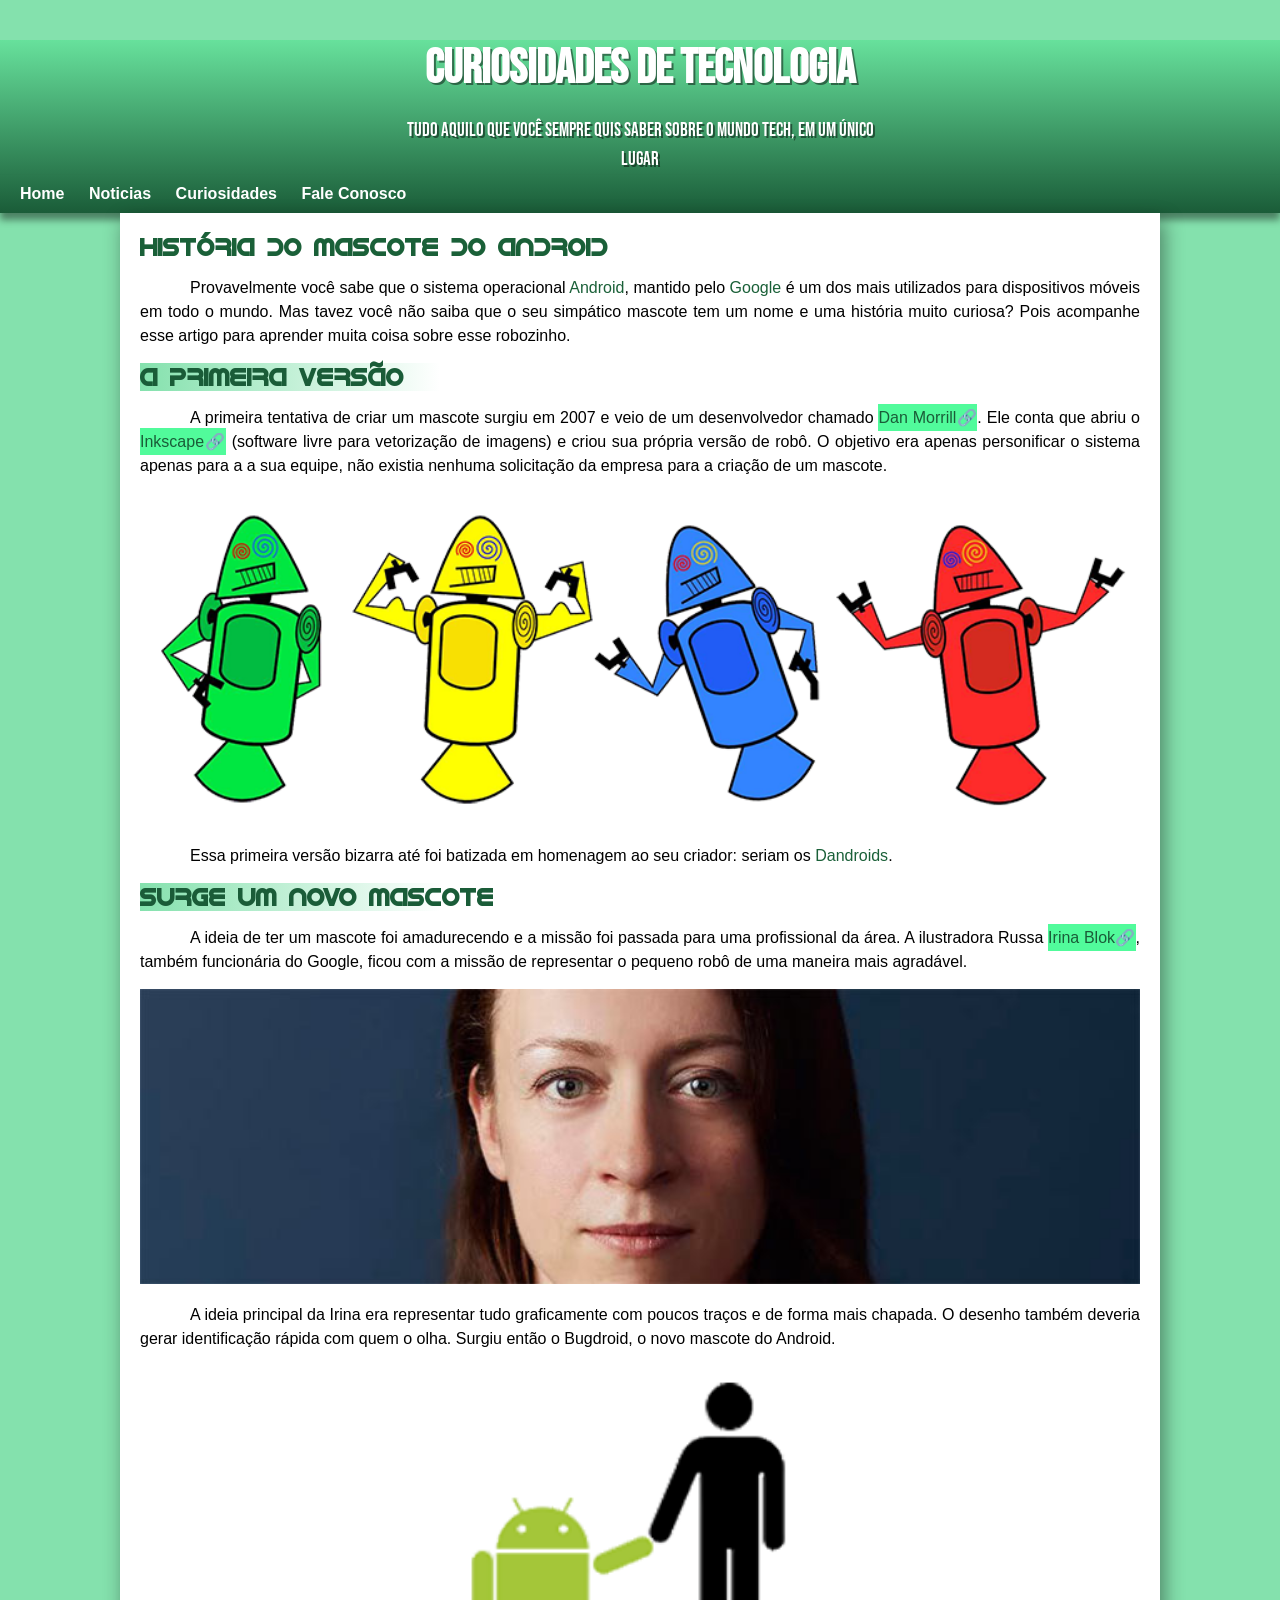
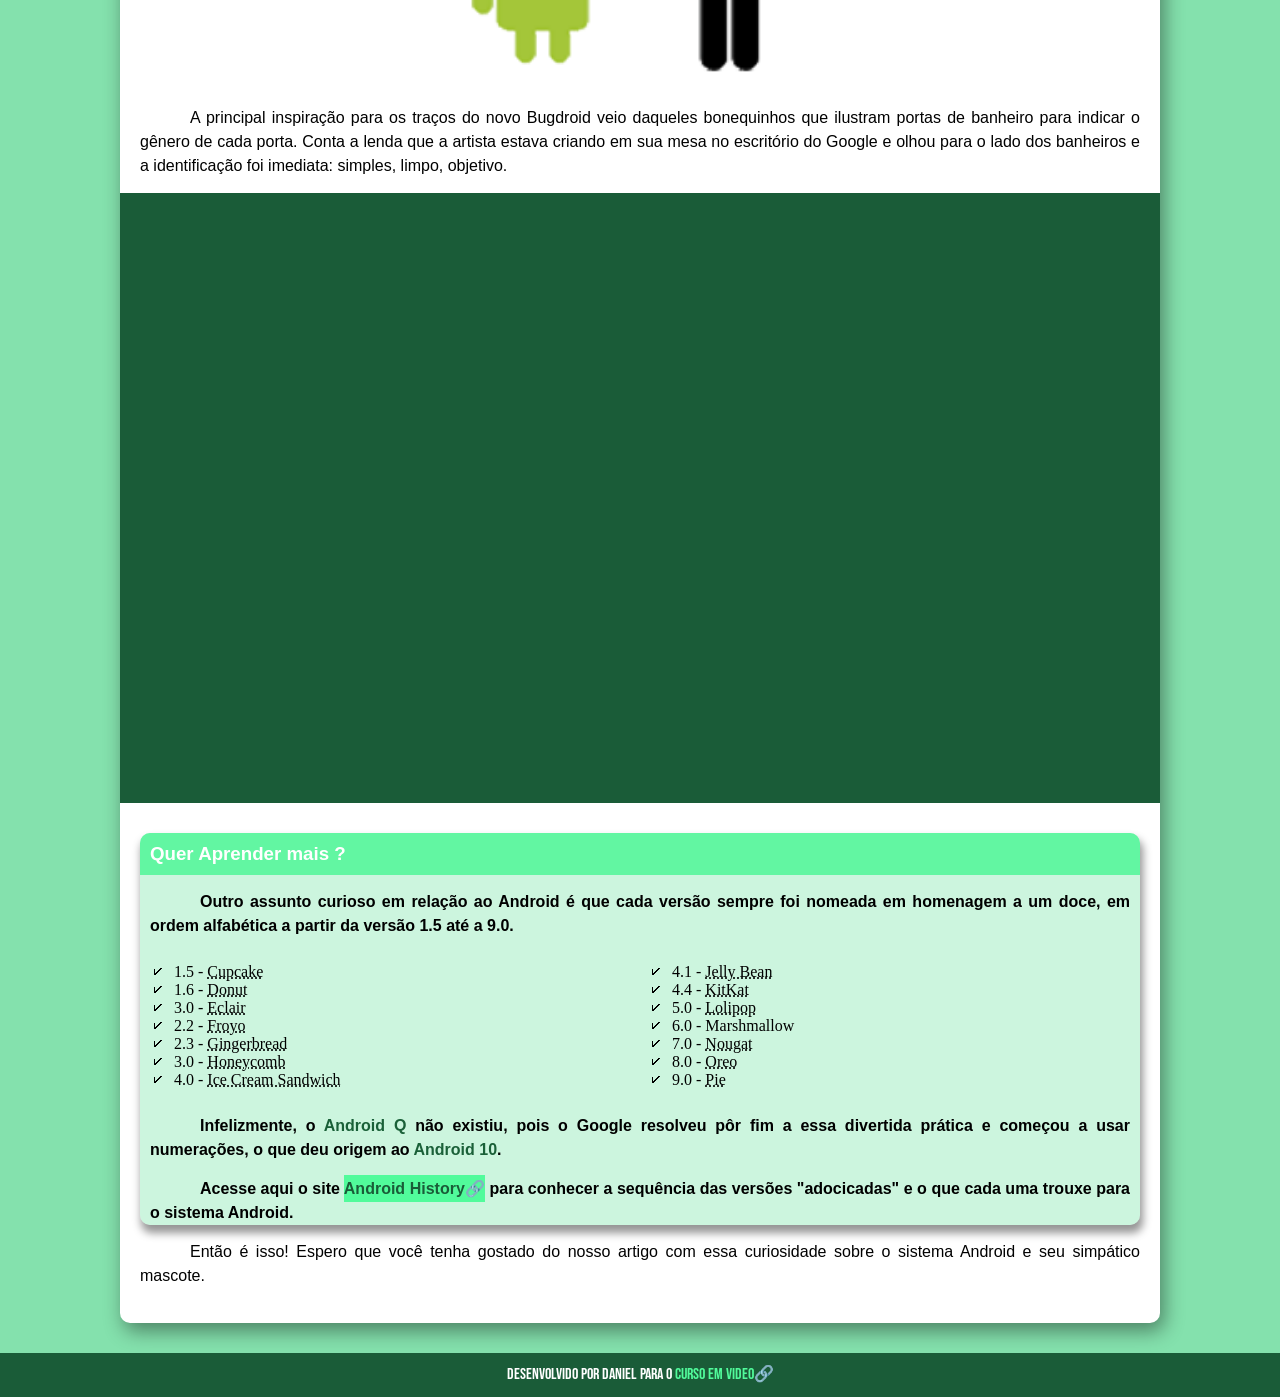
==== index.html @ 3578dc82 "Projeto android" ====
<!DOCTYPE html>
<html lang="pt-br">
<head>
    <meta charset="UTF-8">
    <meta name="viewport" content="width=device-width, initial-scale=1.0">
    <title>Desafio 10</title>
    <link rel="shortcut icon" href="Arquivos/pacote-projeto-d010/imagens/favicon.ico" type="image/x-icon">
    <link rel="stylesheet" href="style.css">
</head>
<body>
    <header>
        <h1>Curiosidades de Tecnologia</h1>
        <p>Tudo aquilo que você sempre quis saber sobre o mundo Tech, em um único lugar</p>
        <nav>
            <a href="#">Home</a>
            <a href="#">Noticias</a>
            <a href="#">Curiosidades</a>
            <a href="#">Fale Conosco</a>
        </nav>
    </header>
    <main>
        
        <article>
            <h1 id="Android-title">História do Mascote do Android</h1>

            <p>Provavelmente você sabe que o sistema operacional <span id="palavras">Android</span>, mantido pelo <span id="palavras">Google</span> é um dos mais utilizados para dispositivos móveis em todo o mundo. Mas tavez você não saiba que o seu simpático mascote tem um nome e uma história muito curiosa? Pois acompanhe esse artigo para aprender muita coisa sobre esse robozinho.
            </p>

            <h2>A primeira versão</h2>
            <p>
                A primeira tentativa de criar um mascote surgiu em 2007 e veio de um desenvolvedor chamado <a 
                class="externo"
                href="https://androidcommunity.com/dan-morrill-shows-us-the-android-mascot-that-almost-was-20130103/" target="_blank">Dan Morrill</a>. Ele conta que abriu o <a href="https://inkscape.org/pt-br/" target="_blank"class="externo">Inkscape</a> (software livre para vetorização de imagens) e criou sua própria versão de robô. O objetivo era apenas personificar o sistema apenas para a a sua equipe, não existia nenhuma solicitação da empresa para a criação de um mascote.
            </p>
            <picture>
        
                <source media="(max-width: 800px )" srcset="Arquivos/pacote-projeto-d010/imagens/dan-droids-pq.png" type="image/png">
                    
                <img src="Arquivos/pacote-projeto-d010/imagens/dan-droids.png" alt="foto grande">
            </picture>
            <p>
                Essa primeira versão bizarra até foi batizada em homenagem ao seu criador: seriam os <span id="palavras">Dandroids</span>.
            </p>
            <h2>
                Surge um novo mascote
            </h2>
            <p>A ideia de ter um mascote foi amadurecendo e a missão foi passada para uma profissional da área. A ilustradora Russa <a class="externo" href="https://en.wikipedia.org/wiki/Irina_Blok" target="_blank">Irina Blok</a>, também funcionária do Google, ficou com a missão de representar o pequeno robô de uma maneira mais agradável.</p>
            <picture>
                <source media="(max-width:800px )" srcset="Arquivos/pacote-projeto-d010/imagens/irina-blok-pq.jpg" type="image/jpg">
                <img src="Arquivos/pacote-projeto-d010/imagens/irina-blok.jpg" alt="irina-blok-pq">
                    
                    
            </picture>
            <p>
                A ideia principal da Irina era representar tudo graficamente com poucos traços e de forma mais chapada. O desenho também deveria gerar identificação rápida com quem o olha. Surgiu então o Bugdroid, o novo mascote do Android.

            </p>
            <img src="Arquivos/pacote-projeto-d010/imagens/bugdroid.png" alt="Bugdroid">
            <p>
                A principal inspiração para os traços do novo Bugdroid veio daqueles bonequinhos que ilustram portas de banheiro para indicar o gênero de cada porta. Conta a lenda que a artista estava criando em sua mesa no escritório do Google e olhou para o lado dos banheiros e a identificação foi imediata: simples, limpo, objetivo.
            </p>
            
                

            
            
                
            <div class="video"><iframe width="560" height="315" src="https://www.youtube.com/embed/l2UDgpLz20M?si=p-rkDI2BUqe7GV4a" title="YouTube video player" frameborder="0" allow="accelerometer; autoplay; clipboard-write; encrypted-media; gyroscope; picture-in-picture; web-share" referrerpolicy="strict-origin-when-cross-origin" allowfullscreen></iframe></div></div>
                
            
            
                
                
                
                        
                                       
                   
                     
                   
                        
            
              
        </article>
        <aside>
            <h3>Quer Aprender mais ?</h3>
                <p>Outro assunto curioso em relação ao Android é que cada versão sempre foi nomeada em homenagem a um doce, em ordem alfabética a partir da versão 1.5 até a 9.0.</p>
                    
                        
                <ul id="lista-1">
                    <li>1.5 - <abbr title="Bolinho">Cupcake</abbr></li>
                    <li>1.6 - <abbr title="Rosquinha">Donut</abbr></li>
                    <li>3.0 - <abbr title="Bomba de chocolate|">Eclair</abbr></li>
                    <li>2.2 - <abbr title="Yorgute Gelado">Froyo</abbr></li>
                    <li>2.3 - <abbr title="Biscoito de Gengibre">Gingerbread</abbr></li>
                    <li>3.0 - <abbr title="Favos de Mel">Honeycomb</abbr></li>
                    <li>4.0 - <abbr title="Sanduiche de sorvete">Ice Cream Sandwich</abbr></li>
                    <li>4.1 - <abbr title="Jujubas">Jelly Bean</abbr></li>
                    <li>4.4 - <abbr title="Chocolate">KitKat</abbr></li>
                    <li>5.0 - <abbr title="Pirulito">Lolipop</abbr></li>
                    <li>6.0 - Marshmallow</li>
                    <li>7.0 - <abbr title="Torrone">Nougat</abbr></li>
                    <li>8.0 - <abbr title="Bolacha">Oreo</abbr></li>
                    <li>9.0 - <abbr title="Torta">Pie</abbr></li>
                </ul>
                <p>Infelizmente, o <span id="palavras">Android Q</span> não existiu, pois o Google resolveu pôr fim a essa divertida prática e começou a usar numerações, o que deu origem ao <span id="palavras">Android 10</span>.</p>
                <p>Acesse aqui o site <a class="externo"href="https://www.android.com/intl/pt-BR_br/history/">Android History</a> para conhecer a sequência das versões "adocicadas" e o que cada uma trouxe para o sistema Android.</p>
        </aside>
        <article>
            <p>Então é isso! Espero que você tenha gostado do nosso artigo com essa curiosidade sobre o sistema Android e seu simpático mascote.</p>
        </article>
    </main>

    <footer>
        <p>Desenvolvido por Daniel para o <a class="externo" href="https://www.cursoemvideo.com/curso/curso-html5-e-css3-modulo-2-de-5-40-horas/aulas/modulo-2-2/modulos/capitulo-17-aula-10-melhorando-o-formato-do-conteudo/">Curso em video</a></p>
    </footer>
    
</body>
</html>
---- style.css ----
@charset "UTF-8";
@font-face{
    font-family: 'Android' ;
    src: url('Arquivos/pacote-projeto-d010/fontes/idroid.otf') format('opentype');
    font-weight: normal;
    font-style: normal;
}
@font-face{
    font-family: 'Bebas' ;
    src: url('Arquivos/pacote-projeto-d010/fontes/BebasNeue-Regular.ttf') format('truetype');
    font-weight: normal;
    font-style: normal;
}
/*
    #84E1AD 
    #3AD07C
    #1A6038
    #1A5C38
*/





:root{
    --font-destaque: Bebas, sans-serif;
}


*{
    margin: 0px;
    padding: 0px;
}
p{
    line-height: 1.5em;
    margin: 15px 0px;
}
body{
    background-color: #84E1AD;
}
header{
    min-height: 150px;
    background-image: linear-gradient(to bottom, #67e19c,#1A5C38);
}
header >h1,p{
    text-align: center;
    font-family: Bebas, sans-serif;
    color: white;
}
header p {
    text-shadow: 2px 2px rgba(0, 0, 0, 0.462);
    font-size: 1.2em;
    max-width: 500px;
    margin: auto;

}
header > h1{
    text-shadow: 2px 2px rgba(0, 0, 0, 0.462);
    font-size: 3em;
    margin-top: 40px;
    margin-bottom: 20px;
    
}

nav{
    box-shadow: 0px 7px 7px rgba(0, 0, 0, 0.426);
    text-align: left;
    padding: 10px;
    font-family: Arial, Helvetica, sans-serif;
}
header > nav > a{
    color: white;
    text-decoration: none;
    padding: 10px;
    font-weight: bold;
    margin: auto;
    border-radius: 5px;
    transition-duration: 0.5s ;
}

a:hover{
    background-color: #84E1AD;
}
article > p{
    text-indent: 50px;
    color: black;
    font-family: Arial, Helvetica, sans-serif;
    text-align: justify;
    margin: 15px 0px;
}

article > h1#Android-title{
    font-family: Android, sans-serif;
    color: #1A6038;
}


article > h2{
    background-image: linear-gradient(to right, #84E1AD, white 30% );
    font-family: Android, sans-serif;
    color: #1A5C38;
}

main{
    max-width: 1000px;
    min-width: 300px;
    margin: auto;
    margin-bottom: 30px;
    padding: 20px;
    background-color: white ;
    box-shadow: 4px 8px 20px 0px rgba(0, 0, 0, 0.419);
    border-bottom-left-radius: 10px ;
    border-bottom-right-radius: 10px ;
}
main img{
    width: 100%;
}
span#palavras{
    color: #1A6038;
}
article a{
    color: #1A5C38;
    background-color: #51fb9b;
    text-decoration: none;
    padding-top: 5px;
    padding-bottom: 5px;
}
a.externo::after{
    content: "\1F517";
}
a:hover{
    background-color: #67e19c;
    transition-duration: 0.5s;
}
article > img,picture{
    width: 100%;
}
picture{
    width: 100%;
}
article > img{
    width: 50%;
    display: block;
    margin: auto;
}

div#video{
    max-height: 800px;
    min-height: 320px;
    max-width: 1000px;
    min-width: 320px;
    background-color: #1A5C38;
}
aside a{
    color: #1A5C38;
    background-color: #51fb9b;
    text-decoration: none;
    padding-top: 5px;
    padding-bottom: 5px;
}
aside{
    background-color: #67e19c55;
    border-radius: 10px;
    list-style-type: "\1F5F8""\00A0";
    box-shadow: 2px 7px 8px 1px rgba(0, 0, 0, 0.42);
}
aside  h3{
    background-color: #62f6a2;
    padding: 10px;
    border-radius: 10px 10px 0px 0px;
    font-family: Arial, Helvetica, sans-serif;
    color: white;
}
aside p{
    text-align: justify;
    text-indent: 50px;
    font-family: Arial, Helvetica, sans-serif;
    color: black;
    margin: auto;
    font-weight: bold;
    margin: 15px 0px;
    padding-left: 10px ;
    padding-right: 10px;
   
}
aside ul{
    list-style-position: inside;
    columns: 2;
    padding: 10px;
    list-style-type: "\1F5F8\00A0\00A0";
}

footer{
    background-color: #1A5C38;
    padding-bottom: 10px;
    padding-top: 10px;
}
footer > p{
    margin: 0px;
    
}
footer a{
    text-decoration: none;
    color: #51fb9b;
}

footer a:hover{
    background-color: #ffffff;
}

div.video{
    background-color: #1A5C38;
    
    margin: 0px -20px 30px -20px;
    padding: 20px;
    padding-bottom: 59%;
    position: relative;
}

div.video > iframe{
    position: absolute;
    top: 5%;
    left: 5%;
    width: 90%;
    height: 90%;
}
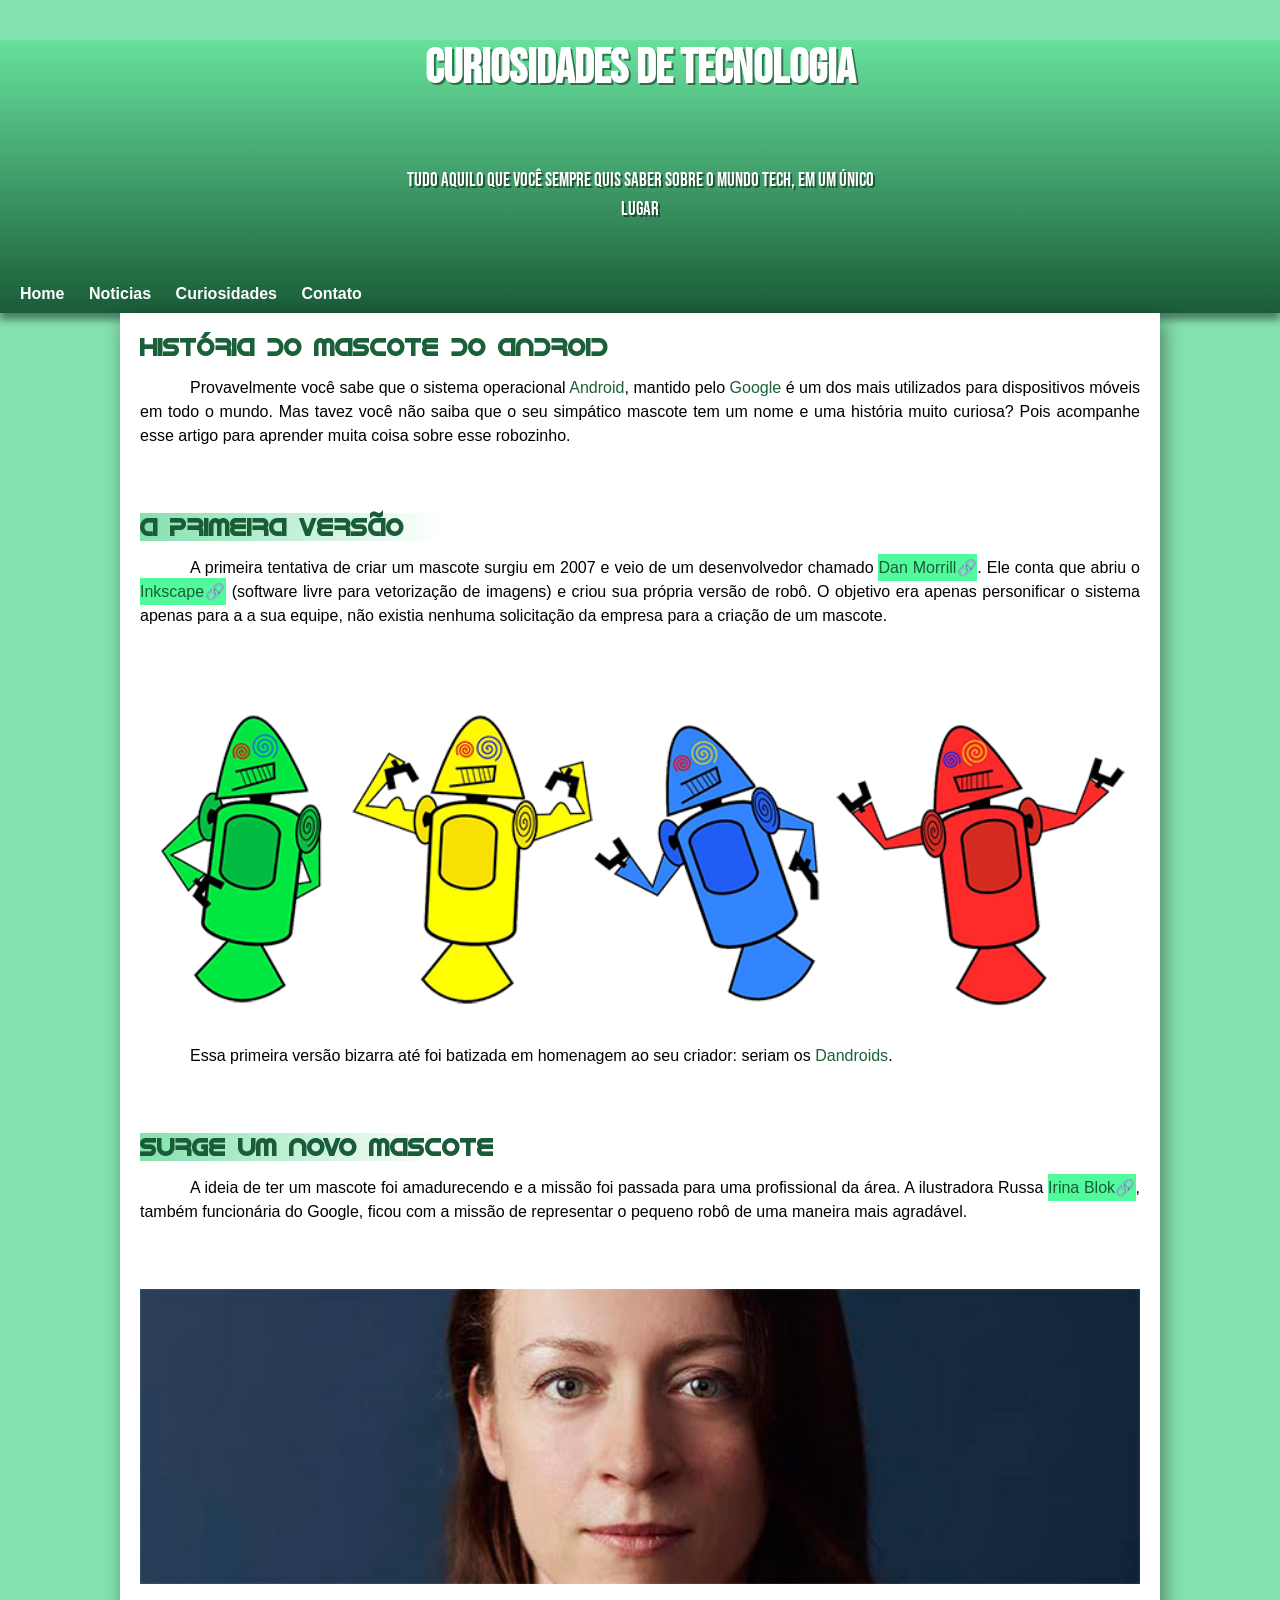
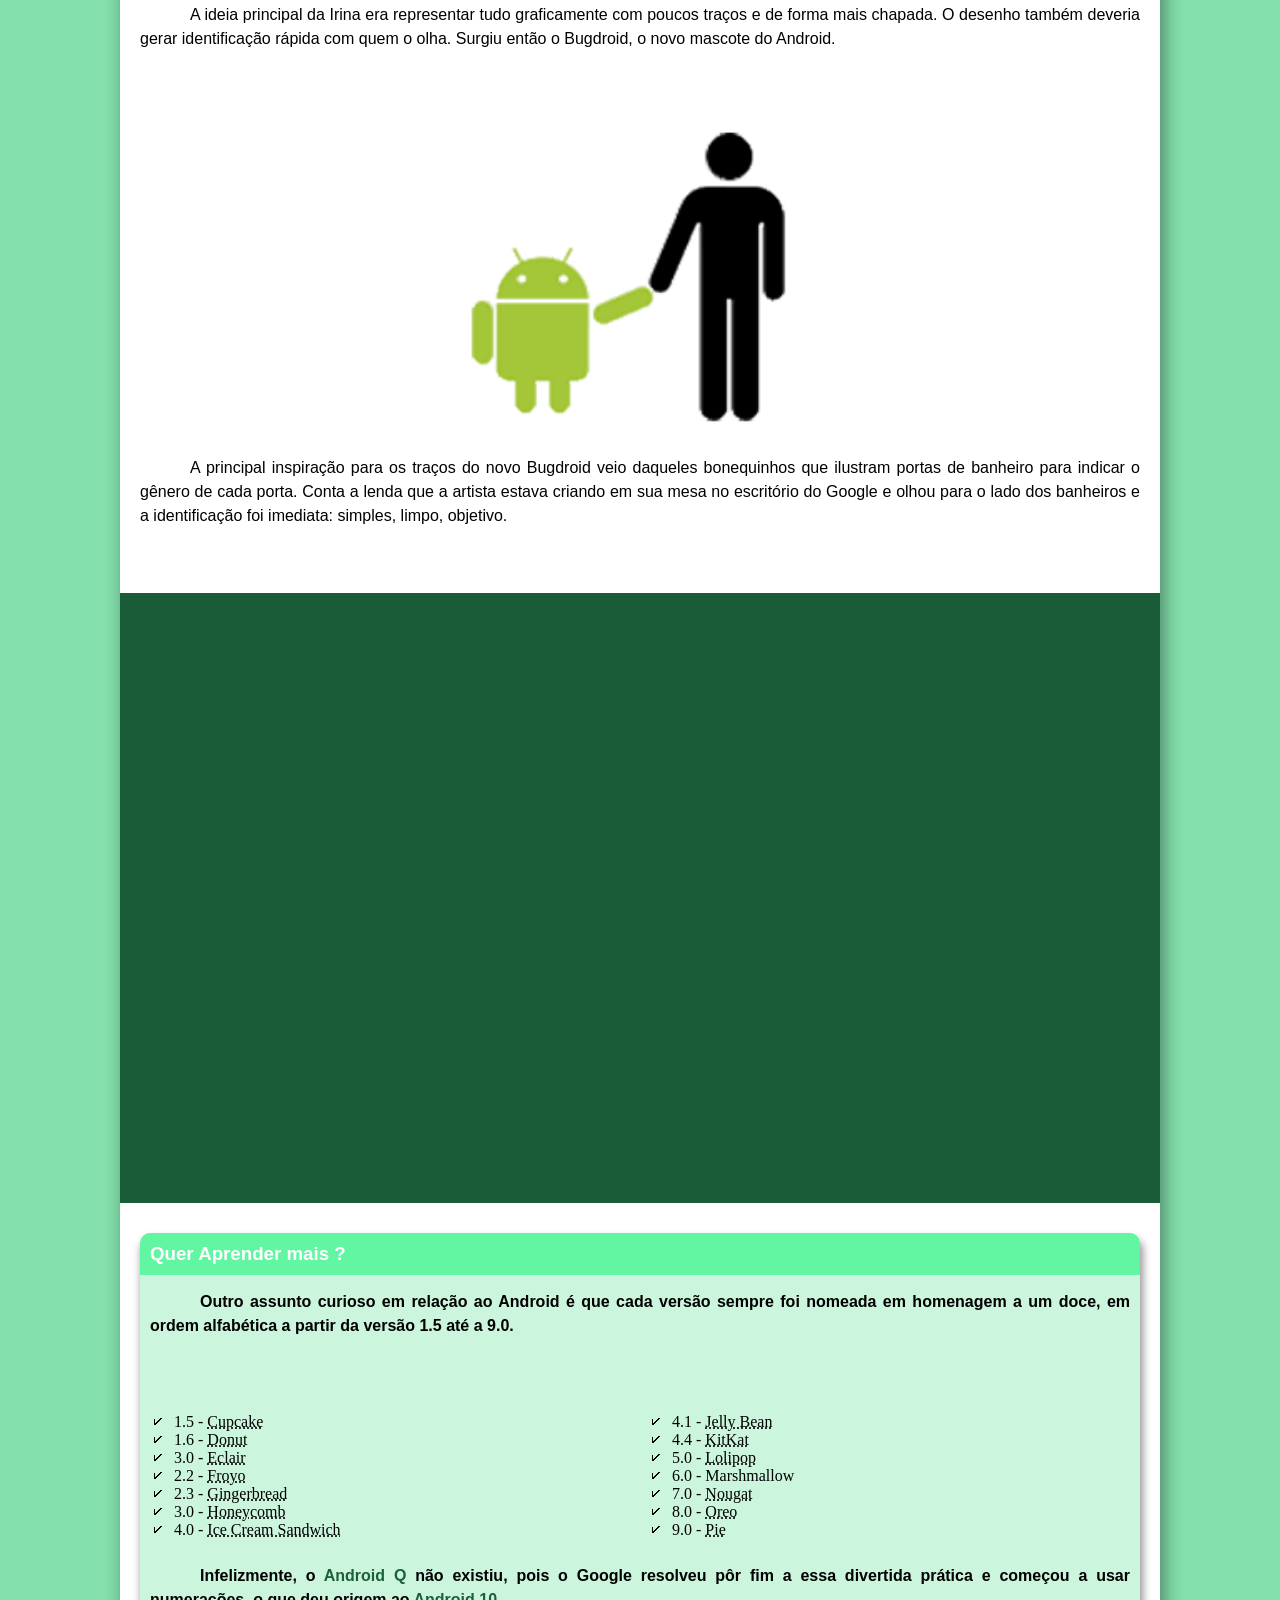
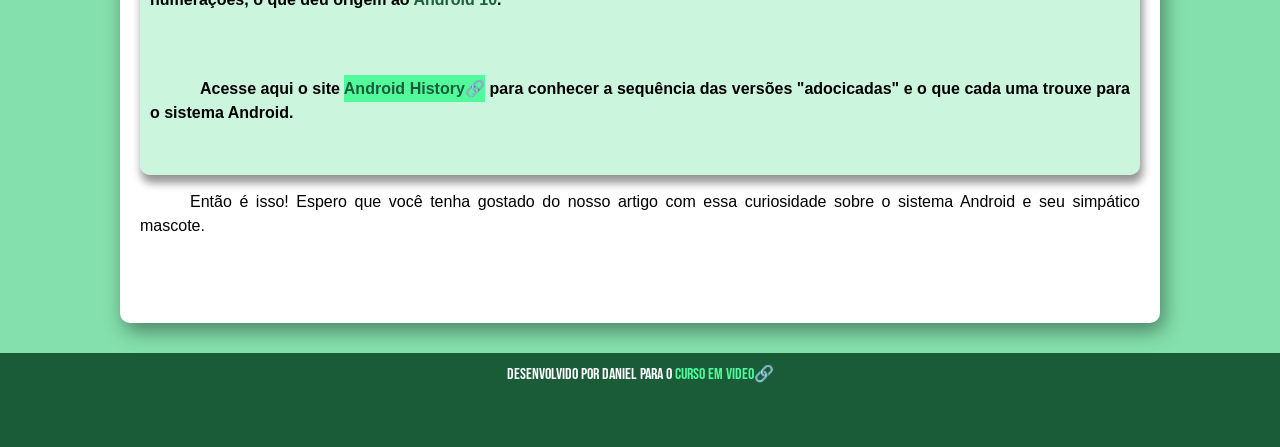
==== commit 0c14e963: "correção de padding" ====
--- a/index.html
+++ b/index.html
@@ -15,7 +15,7 @@
             <a href="#">Home</a>
             <a href="#">Noticias</a>
             <a href="#">Curiosidades</a>
-            <a href="#">Fale Conosco</a>
+            <a href="#">Contato</a>
         </nav>
     </header>
     <main>
@@ -103,7 +103,7 @@
                     <li>9.0 - <abbr title="Torta">Pie</abbr></li>
                 </ul>
                 <p>Infelizmente, o <span id="palavras">Android Q</span> não existiu, pois o Google resolveu pôr fim a essa divertida prática e começou a usar numerações, o que deu origem ao <span id="palavras">Android 10</span>.</p>
-                <p>Acesse aqui o site <a class="externo"href="https://www.android.com/intl/pt-BR_br/history/">Android History</a> para conhecer a sequência das versões "adocicadas" e o que cada uma trouxe para o sistema Android.</p>
+                <p>Acesse aqui o site <a class="externo"href="https://www.android.com/intl/pt-BR_br/history/" target="_blank">Android History</a> para conhecer a sequência das versões "adocicadas" e o que cada uma trouxe para o sistema Android.</p>
         </aside>
         <article>
             <p>Então é isso! Espero que você tenha gostado do nosso artigo com essa curiosidade sobre o sistema Android e seu simpático mascote.</p>
@@ -111,7 +111,7 @@
     </main>
 
     <footer>
-        <p>Desenvolvido por Daniel para o <a class="externo" href="https://www.cursoemvideo.com/curso/curso-html5-e-css3-modulo-2-de-5-40-horas/aulas/modulo-2-2/modulos/capitulo-17-aula-10-melhorando-o-formato-do-conteudo/">Curso em video</a></p>
+        <p>Desenvolvido por Daniel para o <a class="externo" href="https://www.cursoemvideo.com/curso/curso-html5-e-css3-modulo-2-de-5-40-horas/aulas/modulo-2-2/modulos/capitulo-17-aula-10-melhorando-o-formato-do-conteudo/" target="_blank">Curso em video</a></p>
     </footer>
     
 </body>
--- a/style.css
+++ b/style.css
@@ -46,6 +46,7 @@
     text-align: center;
     font-family: Bebas, sans-serif;
     color: white;
+    padding-bottom: 50px;
 }
 header p {
     text-shadow: 2px 2px rgba(0, 0, 0, 0.462);
